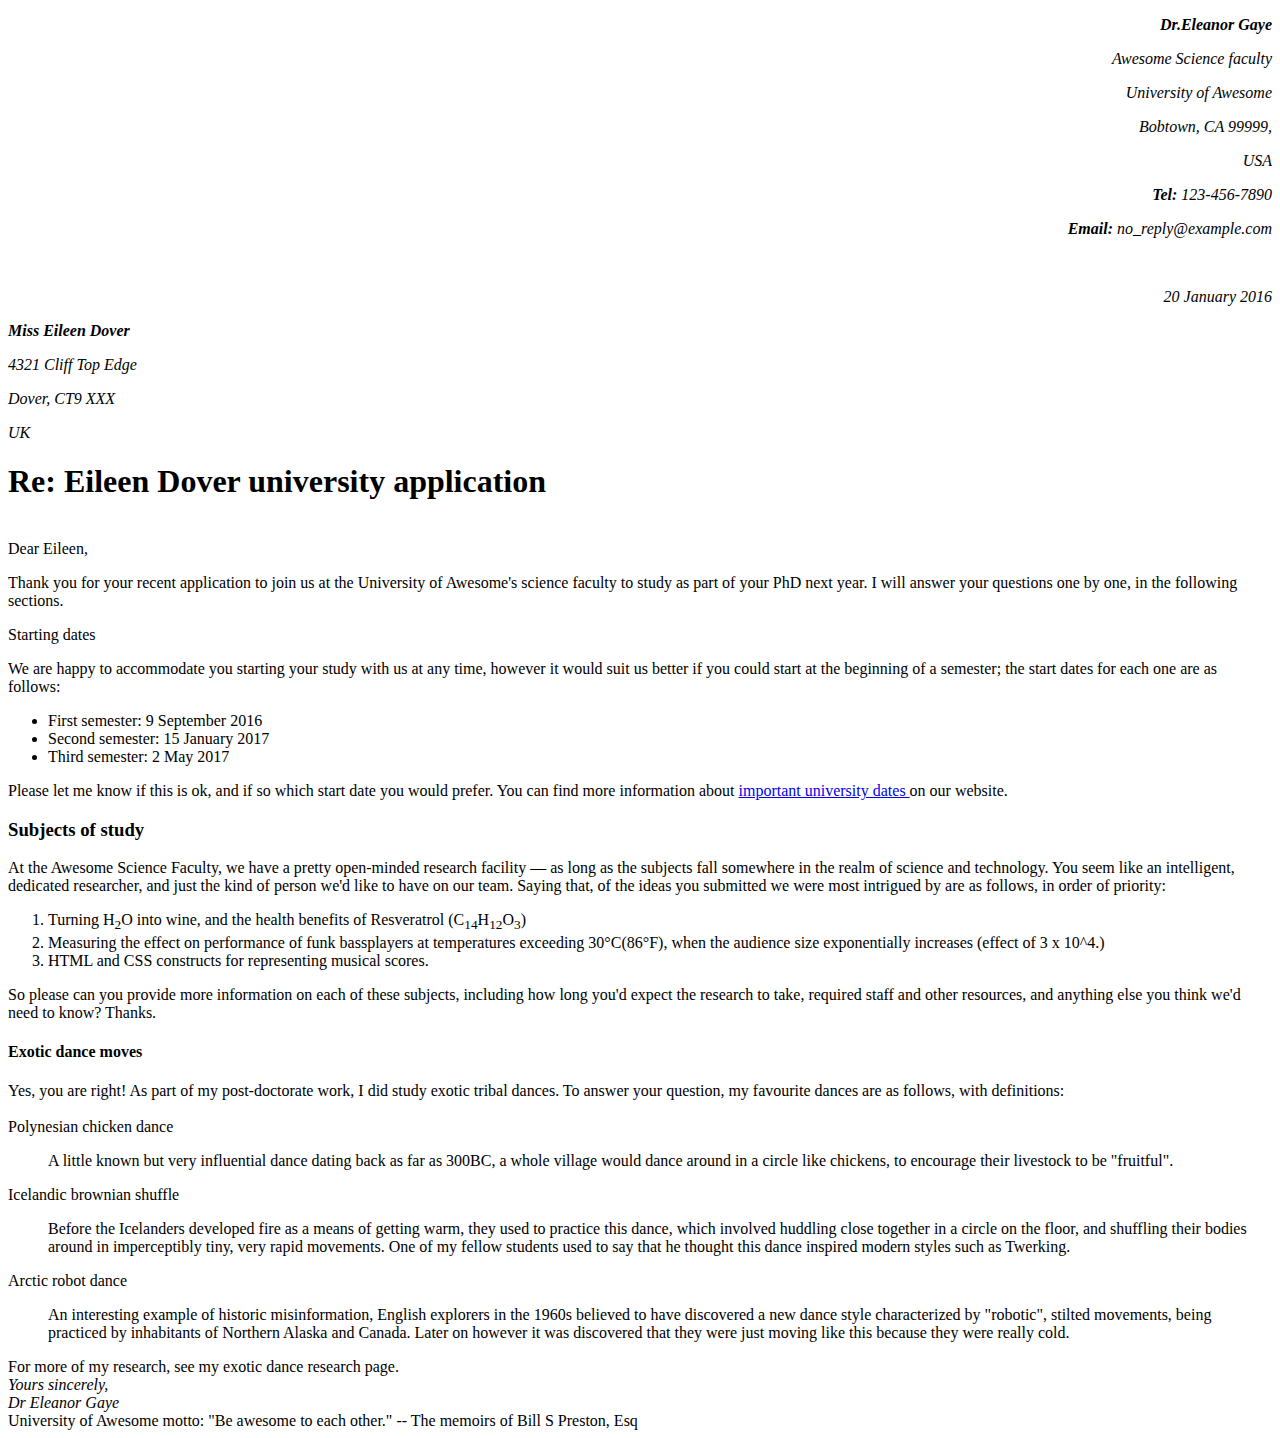
==== Assignments/Assignment #1/index.html @ 137249fa "initial commit" ====
<!--
	Name: Omid Mumin
    Collaborator: Professor Nazeen
	File: filename.html
	Date: 25 January 2024
	A very brief description of the file.
	-->


<!DOCTYPE html>
<html lang="en">
<head>
    <meta charset="UTF-8">
    <meta name="viewport" content="width=device-width, initial-scale=1.0">
    <title>Assignment #1</title>
</head>
<body>
    <p style="text-align: right;"><em><b>Dr.Eleanor Gaye</b></em></p>
    <p style="text-align: right;"><em>Awesome Science faculty</em></p>
    <p style="text-align: right;"><em>University of Awesome</em></p>
    <p style="text-align: right;"><em>Bobtown, CA 99999,</em></p>
    <p style="text-align: right;"><em>USA</em></p>
    <p style="text-align: right;"><em><b>Tel:</b> 123-456-7890</em></p>
    <p style="text-align: right;"><em><b>Email:</b> no_reply@example.com</em></p>
    
    <br/>
    
    <p style="text-align: right;"><em>20 January 2016</em></p>
    <p><em><b>Miss Eileen Dover</b></em></p>
    <p><em>4321 Cliff Top Edge</em></p>
    <p><em>Dover, CT9 XXX</em></p>
    <p><em>UK</em></p>
    

    <h1>Re: Eileen Dover university application</h1>
     
    
    <br/>
    
    Dear Eileen,<br/>
    <p>
    Thank you for your recent application to join us at the University of Awesome's science faculty to study as part of your PhD next year. I will answer your questions one by one, in the following sections.
    </p>

    <p>
    Starting dates
    </p>

    <p>
    We are happy to accommodate you starting your study with us at any time, however it would suit us better if you could start at the beginning of a semester; the start dates for each one are as follows:
    </p>

    
    <ul>
        <li>First semester: 9 September 2016</li>
        <li>Second semester: 15 January 2017</li>
        <li>Third semester: 2 May 2017</li>
    </ul>

    Please let me know if this is ok, and if so which start date you would prefer.
    
    You can find more information about <a target="_blank" href="https://www.durhamcollege.ca"> important university dates </a> on our website.

    
    
    <h3>Subjects of study</h3>
    
    At the Awesome Science Faculty, we have a pretty open-minded research facility — as long as the subjects fall somewhere in the realm of science and technology. You seem like an intelligent, dedicated researcher, and just the kind of person we'd like to have on our team. Saying that, of the ideas you submitted we were most intrigued by are as follows, in order of priority:
    
    <ol>
        <li>Turning H<sub>2</sub>O into wine, and the health benefits of 
            Resveratrol (C<sub>14</sub>H<sub>12</sub>O<sub>3</sub>)</li>
        <li>Measuring the effect on performance of funk bassplayers at temperatures exceeding 30°C(86°F),
            when the audience size exponentially increases (effect of 3 x 10^4.)</li>
        <li> HTML and CSS constructs for representing musical scores.</li>
    </ol>
    
    So please can you provide more information on each of these subjects, including how long you'd expect the research to take, required staff and other resources, and anything else you think we'd need to know? Thanks.
    
    
    <h4>Exotic dance moves</h4>
    
    Yes, you are right! As part of my post-doctorate work, I did study exotic tribal dances. To answer your question, my favourite dances are as follows, with definitions:<br>
</br>
    Polynesian chicken dance

    <p><dd>A little known but very influential dance dating back as far as 300BC, a whole village would dance around in a circle like chickens, to encourage their livestock to be "fruitful".</p></dd>

    Icelandic brownian shuffle

    <p><dd>Before the Icelanders developed fire as a means of getting warm, they used to practice this dance, which involved huddling close together in a circle on the floor, and shuffling their bodies around in imperceptibly tiny, very rapid movements. One of my fellow students used to say that he thought this dance inspired modern styles such as Twerking.</p></dd>

    Arctic robot dance

    <p><dd>An interesting example of historic misinformation, English explorers in the 1960s believed to have discovered a new dance style characterized by "robotic", stilted movements, being practiced by inhabitants of Northern Alaska and Canada. Later on however it was discovered that they were just moving like this because they were really cold.</p></dd>
    
    For more of my research, see my exotic dance research page.<br/>
    
    <em>Yours sincerely,</em> <br/>
    <em>Dr Eleanor Gaye</em> 
    
    <br/>
    
    University of Awesome motto: "Be awesome to each other." -- The memoirs of Bill S Preston, Esq
</body>
</html>
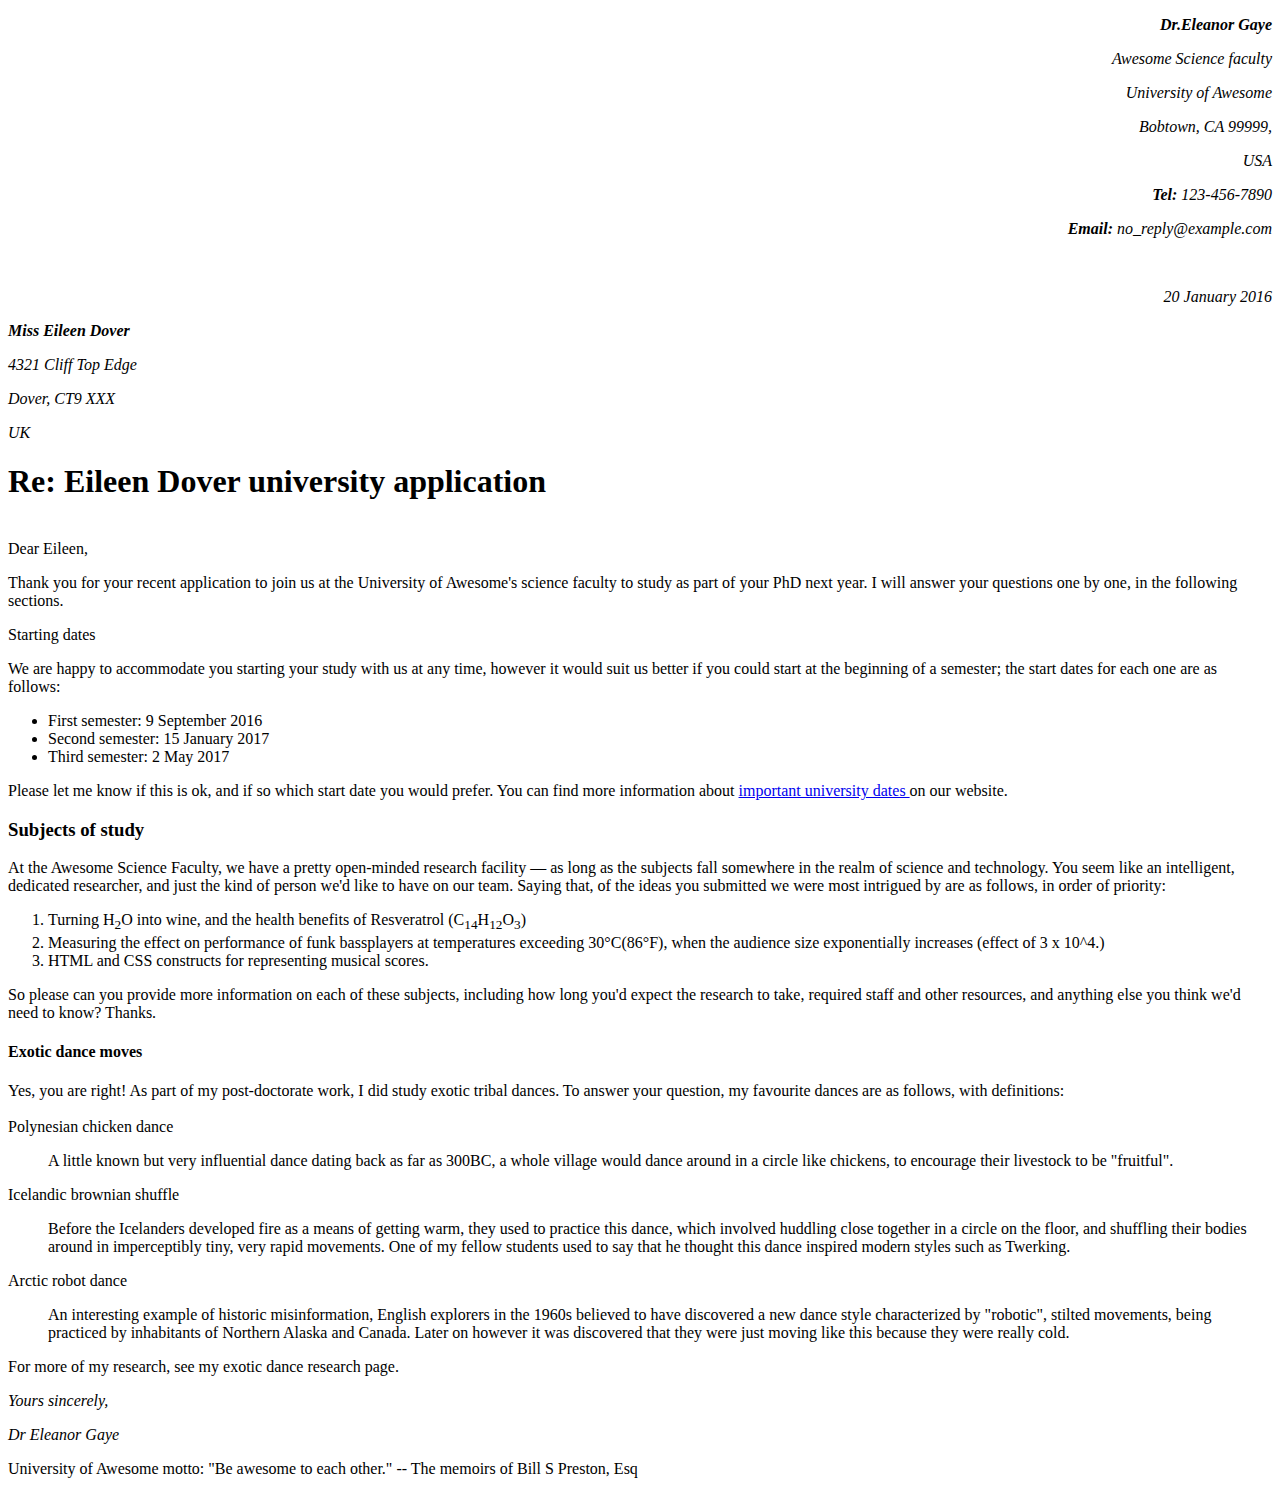
==== commit bcf56c4a: "Added paragraph tags and break tag" ====
--- a/Assignments/Assignment #1/index.html
+++ b/Assignments/Assignment #1/index.html
@@ -1,6 +1,5 @@
 	<!--
 	Name: Omid Mumin
-    Collaborator: Professor Nazeen
 	File: filename.html
 	Date: 25 January 2024
 	A very brief description of the file.
@@ -94,13 +93,19 @@
 
     <p><dd>An interesting example of historic misinformation, English explorers in the 1960s believed to have discovered a new dance style characterized by "robotic", stilted movements, being practiced by inhabitants of Northern Alaska and Canada. Later on however it was discovered that they were just moving like this because they were really cold.</p></dd>
     
-    For more of my research, see my exotic dance research page.<br/>
+    <p>
+        For more of my research, see my exotic dance research page.</br>
+    </p>
+
+    <p>
+        <em>Yours sincerely,</em>    
+    </p>
+
+    <p>
+        <em>Dr Eleanor Gaye</em>   
+    </p>
+
     
-    <em>Yours sincerely,</em> <br/>
-    <em>Dr Eleanor Gaye</em> 
-    
-    <br/>
-    
-    University of Awesome motto: "Be awesome to each other." -- The memoirs of Bill S Preston, Esq
+    University of Awesome motto: "Be awesome to each other." -- The memoirs of Bill S Preston, Esq<br/>
 </body>
 </html>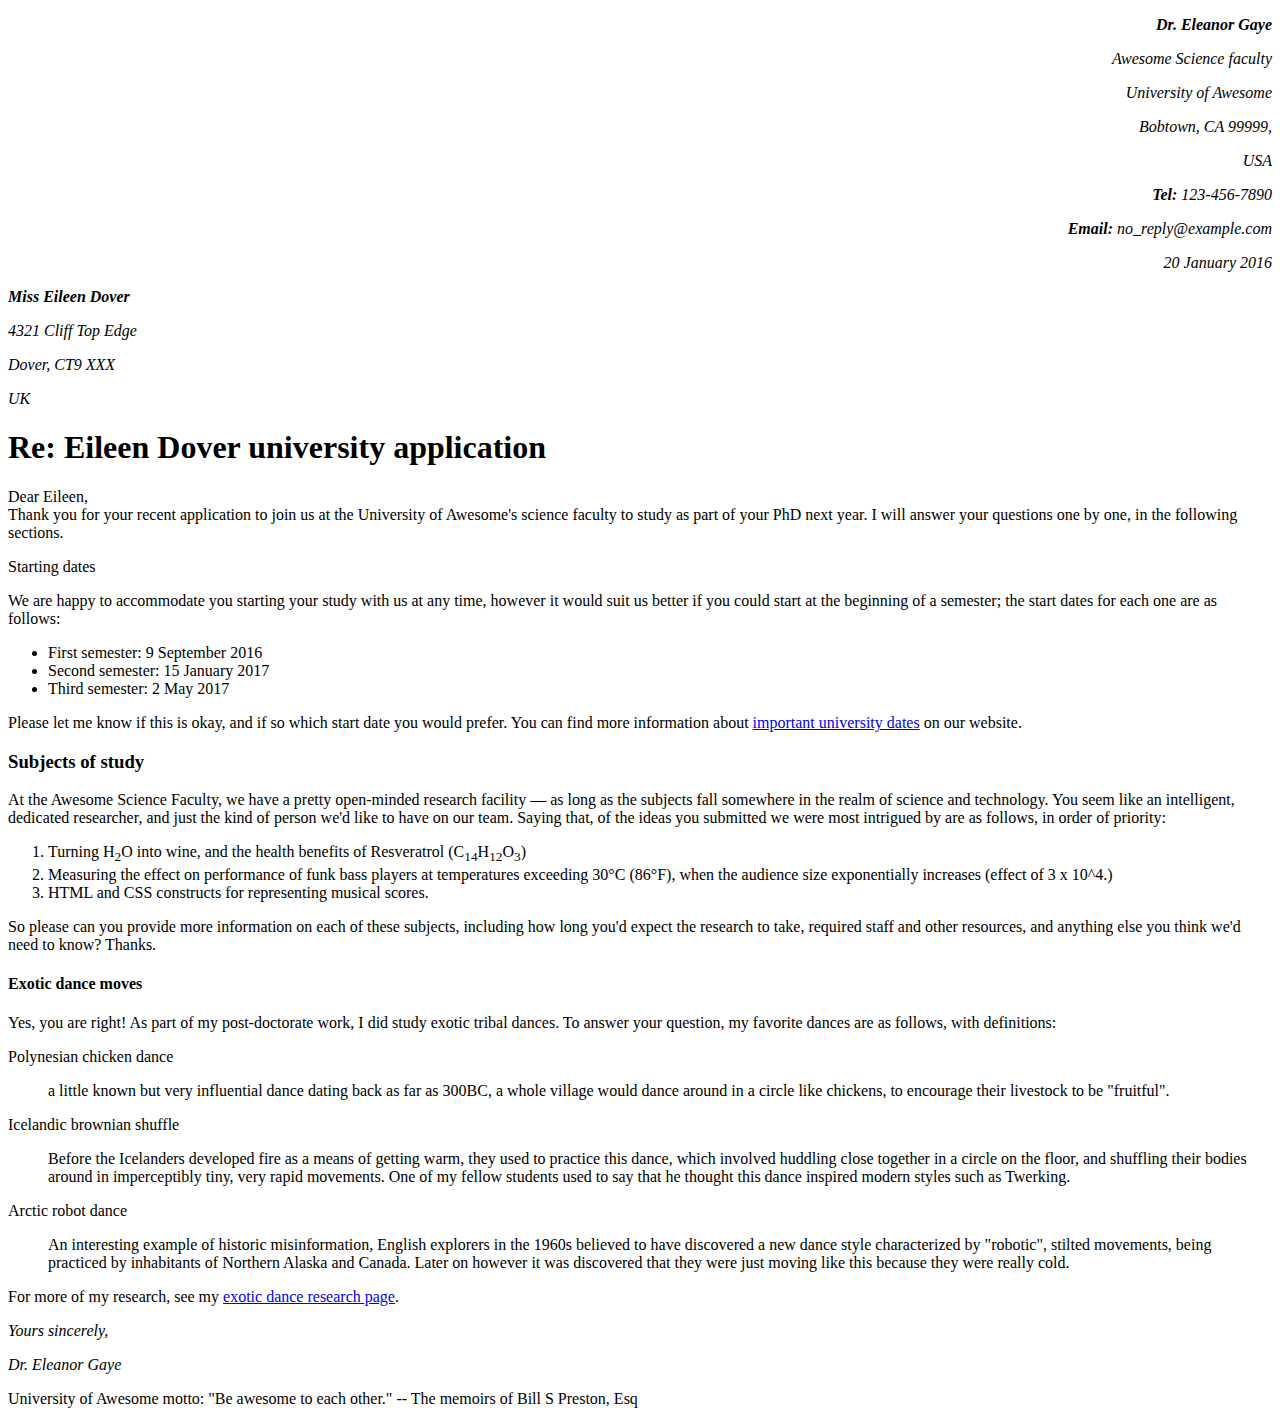
==== commit 4f399cd6: "Updated index.html (HTML letter)" ====
--- a/Assignments/Assignment #1/index.html
+++ b/Assignments/Assignment #1/index.html
@@ -2,110 +2,122 @@
 	Name: Omid Mumin
 	File: filename.html
 	Date: 25 January 2024
-	A very brief description of the file.
+	Description: This HTML code is a demonstration of how to use HTML in the form of sending a professional letter. 
+    HTML tags are used to organize the material, formatting the text and dividing it into sections.
 	-->
 
 
-<!DOCTYPE html>
-<html lang="en">
-<head>
-    <meta charset="UTF-8">
-    <meta name="viewport" content="width=device-width, initial-scale=1.0">
-    <title>Assignment #1</title>
-</head>
-<body>
-    <p style="text-align: right;"><em><b>Dr.Eleanor Gaye</b></em></p>
-    <p style="text-align: right;"><em>Awesome Science faculty</em></p>
-    <p style="text-align: right;"><em>University of Awesome</em></p>
-    <p style="text-align: right;"><em>Bobtown, CA 99999,</em></p>
-    <p style="text-align: right;"><em>USA</em></p>
-    <p style="text-align: right;"><em><b>Tel:</b> 123-456-7890</em></p>
-    <p style="text-align: right;"><em><b>Email:</b> no_reply@example.com</em></p>
+    <!DOCTYPE html>
+    <html lang="en">
+    <head>
+        <meta charset="UTF-8">
+        <meta name="viewport" content="width=device-width, initial-scale=1.0">
+        <title>Assignment #1</title>
+    </head>
+    <body>
+        <p style="text-align: right;"><em><b>Dr. Eleanor Gaye</b></em></p>
+        <p style="text-align: right;"><em>Awesome Science faculty</em></p>
+        <p style="text-align: right;"><em>University of Awesome</em></p>
+        <p style="text-align: right;"><em>Bobtown, CA 99999,</em></p>
+        <p style="text-align: right;"><em>USA</em></p>
+        <p style="text-align: right;"><em><b>Tel:</b> 123-456-7890</em></p>
+        <p style="text-align: right;"><em><b>Email:</b> no_reply@example.com</em></p>
+        
+        
+        <p style="text-align: right;"><em>20 January 2016</em></p>
+        <p><em><b>Miss Eileen Dover</b></em></p>
+        <p><em>4321 Cliff Top Edge</em></p>
+        <p><em>Dover, CT9 XXX</em></p>
+        <p><em>UK</em></p>
     
-    <br/>
+        <h1>Re: Eileen Dover university application</h1>
     
-    <p style="text-align: right;"><em>20 January 2016</em></p>
-    <p><em><b>Miss Eileen Dover</b></em></p>
-    <p><em>4321 Cliff Top Edge</em></p>
-    <p><em>Dover, CT9 XXX</em></p>
-    <p><em>UK</em></p>
+        <p>
+            Dear Eileen,<br>
+            Thank you for your recent application to join us at the University of Awesome's science faculty to study as part of your PhD next year. I will answer your questions one by one, in the following sections.
+        </p>
     
+        <p>
+            Starting dates
+        </p>
+    
+        <p>
+            We are happy to accommodate you starting your study with us at any time, however it would suit us better if you could start at the beginning of a semester; the start dates for each one are as follows:
+        </p>
+    
+        <ul>
+            <li>First semester: 9 September 2016</li>
+            <li>Second semester: 15 January 2017</li>
+            <li>Third semester: 2 May 2017</li>
+        </ul>
+    
+        Please let me know if this is okay, and if so which start date you would prefer.
+        
+        You can find more information about <a target="_blank" href="https://www.utoronto.ca/">important university dates</a> on our website.
+    
+        <h3>Subjects of study</h3>
+        
+        <p>
+            At the Awesome Science Faculty, we have a pretty open-minded research facility — as long as the subjects fall somewhere in the realm of science and technology. You seem like an intelligent, dedicated researcher, and just the kind of person we'd like to have on our team. Saying that, of the ideas you submitted we were most intrigued by are as follows, in order of priority:
+        </p>
+        
+        <ol>
+            <li>Turning H<sub>2</sub>O into wine, and the health benefits of Resveratrol (C<sub>14</sub>H<sub>12</sub>O<sub>3</sub>)</li>
+            <li>Measuring the effect on performance of funk bass players at temperatures exceeding 30°C (86°F), when the audience size exponentially increases (effect of 3 x 10^4.)</li>
+            <li>HTML and CSS constructs for representing musical scores.</li>
+        </ol>
+        
+        <p>
+            So please can you provide more information on each of these subjects, including how long you'd expect the research to take, required staff and other resources, and anything else you think we'd need to know? Thanks.
+        </p>
+    
+        <h4>Exotic dance moves</h4>
+        
+        <p>
+            Yes, you are right! As part of my post-doctorate work, I did study exotic tribal dances. To answer your question, my favorite dances are as follows, with definitions:
+        </p>
+    
+        <p>
+            Polynesian chicken dance
+        </p>
+        <p>
+            <dl>
+                <dd>a little known but very influential dance dating back as far as 300BC, a whole village would dance around in a circle like chickens, to encourage their livestock to be "fruitful".</dd>
+            </dl>
+        </p>
+    
+        <p>
+            Icelandic brownian shuffle
+        </p>
 
-    <h1>Re: Eileen Dover university application</h1>
-     
+        <p>
+            <dl>
+                <dd>Before the Icelanders developed fire as a means of getting warm, they used to practice this dance, which involved huddling close together in a circle on the floor, and shuffling their bodies around in imperceptibly tiny, very rapid movements. One of my fellow students used to say that he thought this dance inspired modern styles such as Twerking.</dd>
+            </dl>
+        </p>
     
-    <br/>
+        <p>
+            Arctic robot dance
+        </p>
+
+        <p>
+            <dl>
+                <dd>An interesting example of historic misinformation, English explorers in the 1960s believed to have discovered a new dance style characterized by "robotic", stilted movements, being practiced by inhabitants of Northern Alaska and Canada. Later on however it was discovered that they were just moving like this because they were really cold.</dd>
+            </dl>
+        </p>
+
+        <p>
+            For more of my research, see my <a href="#">exotic dance research page</a>.
+        </p>
     
-    Dear Eileen,<br/>
-    <p>
-    Thank you for your recent application to join us at the University of Awesome's science faculty to study as part of your PhD next year. I will answer your questions one by one, in the following sections.
-    </p>
-
-    <p>
-    Starting dates
-    </p>
-
-    <p>
-    We are happy to accommodate you starting your study with us at any time, however it would suit us better if you could start at the beginning of a semester; the start dates for each one are as follows:
-    </p>
-
+        <p>
+            <em>Yours sincerely,</em>    
+        </p>
     
-    <ul>
-        <li>First semester: 9 September 2016</li>
-        <li>Second semester: 15 January 2017</li>
-        <li>Third semester: 2 May 2017</li>
-    </ul>
-
-    Please let me know if this is ok, and if so which start date you would prefer.
-    
-    You can find more information about <a target="_blank" href="https://www.durhamcollege.ca"> important university dates </a> on our website.
-
-    
-    
-    <h3>Subjects of study</h3>
-    
-    At the Awesome Science Faculty, we have a pretty open-minded research facility — as long as the subjects fall somewhere in the realm of science and technology. You seem like an intelligent, dedicated researcher, and just the kind of person we'd like to have on our team. Saying that, of the ideas you submitted we were most intrigued by are as follows, in order of priority:
-    
-    <ol>
-        <li>Turning H<sub>2</sub>O into wine, and the health benefits of 
-            Resveratrol (C<sub>14</sub>H<sub>12</sub>O<sub>3</sub>)</li>
-        <li>Measuring the effect on performance of funk bassplayers at temperatures exceeding 30°C(86°F),
-            when the audience size exponentially increases (effect of 3 x 10^4.)</li>
-        <li> HTML and CSS constructs for representing musical scores.</li>
-    </ol>
-    
-    So please can you provide more information on each of these subjects, including how long you'd expect the research to take, required staff and other resources, and anything else you think we'd need to know? Thanks.
-    
-    
-    <h4>Exotic dance moves</h4>
-    
-    Yes, you are right! As part of my post-doctorate work, I did study exotic tribal dances. To answer your question, my favourite dances are as follows, with definitions:<br>
-</br>
-    Polynesian chicken dance
-
-    <p><dd>A little known but very influential dance dating back as far as 300BC, a whole village would dance around in a circle like chickens, to encourage their livestock to be "fruitful".</p></dd>
-
-    Icelandic brownian shuffle
-
-    <p><dd>Before the Icelanders developed fire as a means of getting warm, they used to practice this dance, which involved huddling close together in a circle on the floor, and shuffling their bodies around in imperceptibly tiny, very rapid movements. One of my fellow students used to say that he thought this dance inspired modern styles such as Twerking.</p></dd>
-
-    Arctic robot dance
-
-    <p><dd>An interesting example of historic misinformation, English explorers in the 1960s believed to have discovered a new dance style characterized by "robotic", stilted movements, being practiced by inhabitants of Northern Alaska and Canada. Later on however it was discovered that they were just moving like this because they were really cold.</p></dd>
-    
-    <p>
-        For more of my research, see my exotic dance research page.</br>
-    </p>
-
-    <p>
-        <em>Yours sincerely,</em>    
-    </p>
-
-    <p>
-        <em>Dr Eleanor Gaye</em>   
-    </p>
-
-    
-    University of Awesome motto: "Be awesome to each other." -- The memoirs of Bill S Preston, Esq<br/>
-</body>
-</html>+        <p>
+            <em>Dr. Eleanor Gaye</em>   
+        </p>
+        
+        <p>University of Awesome motto: "Be awesome to each other." -- The memoirs of Bill S Preston, Esq</p>
+    </body>
+    </html>    